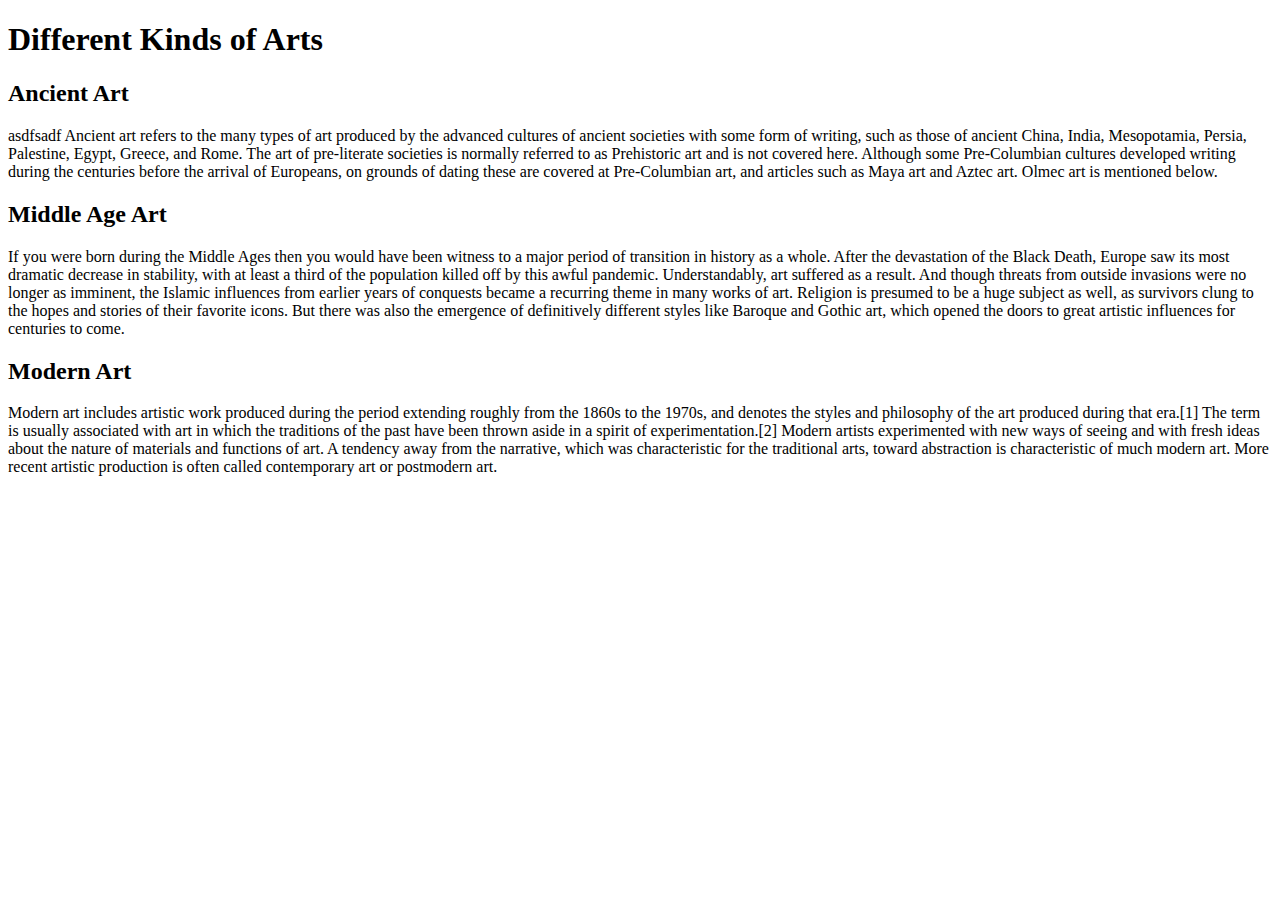
==== index.html @ 4c62f4a9 "test changes" ====
<!DOCTYPE html>
<html>
    <head>
     <meta name="viewport" content="width=device-width, initial-scale=1.0">
    
    <title>Module2WebPage</title>
    <link rel="stylesheet" href="module2.css">
    <h1>Different Kinds of Arts</h1>
</head>
    <body>
        <div class="grid-container">
           
              <div>
                <h2>Ancient Art</h2>asdfsadf Ancient art refers to the many types of art produced by the 
                    advanced cultures of ancient societies with some form of writing, such as those of ancient 
                    China, India, Mesopotamia, Persia, Palestine, Egypt, Greece, and Rome. The art of pre-literate 
                    societies is normally referred to as Prehistoric art and is not covered here. Although some 
                    Pre-Columbian cultures developed writing during the centuries before the arrival of Europeans, 
                    on grounds of dating these are covered at Pre-Columbian art, 
                    and articles such as Maya art and Aztec art. Olmec art is mentioned below.</div>
            <div>
                  <h2>Middle Age Art</h2>If you were born during the Middle Ages then you would have 
                    been witness to a major period of transition in history as a whole. After the devastation of 
                    the Black Death, Europe saw its most dramatic decrease in stability, with at least a third of 
                    the population killed off by this awful pandemic.
                    Understandably, art suffered as a result. And though threats from outside invasions were no 
                    longer as imminent, the Islamic influences from earlier years of conquests became a recurring 
                    theme in many works of art. Religion is presumed to be a huge subject as well, as survivors 
                    clung to the hopes and stories of their favorite icons. But there was also the emergence of 
                    definitively different styles like Baroque and Gothic art, which opened the doors to great 
                    artistic influences for centuries to come.</div>
                
                <div>
                    <h2>Modern Art</h2>Modern art includes artistic work produced during the period 
                    extending roughly from the 1860s to the 1970s, and denotes the styles and philosophy of the 
                    art produced during that era.[1] The term is usually associated with art in which the 
                    traditions of the past have been thrown aside in a spirit of experimentation.[2] Modern 
                    artists experimented with new ways of seeing and with fresh ideas about the nature of 
                    materials and functions of art. A tendency away from the narrative, which was characteristic 
                    for the traditional arts, toward abstraction is characteristic of much modern art. More recent 
                    artistic production is often called contemporary art or postmodern art.
               
                </div>
           </div>
       </body>
    </body>
</html>
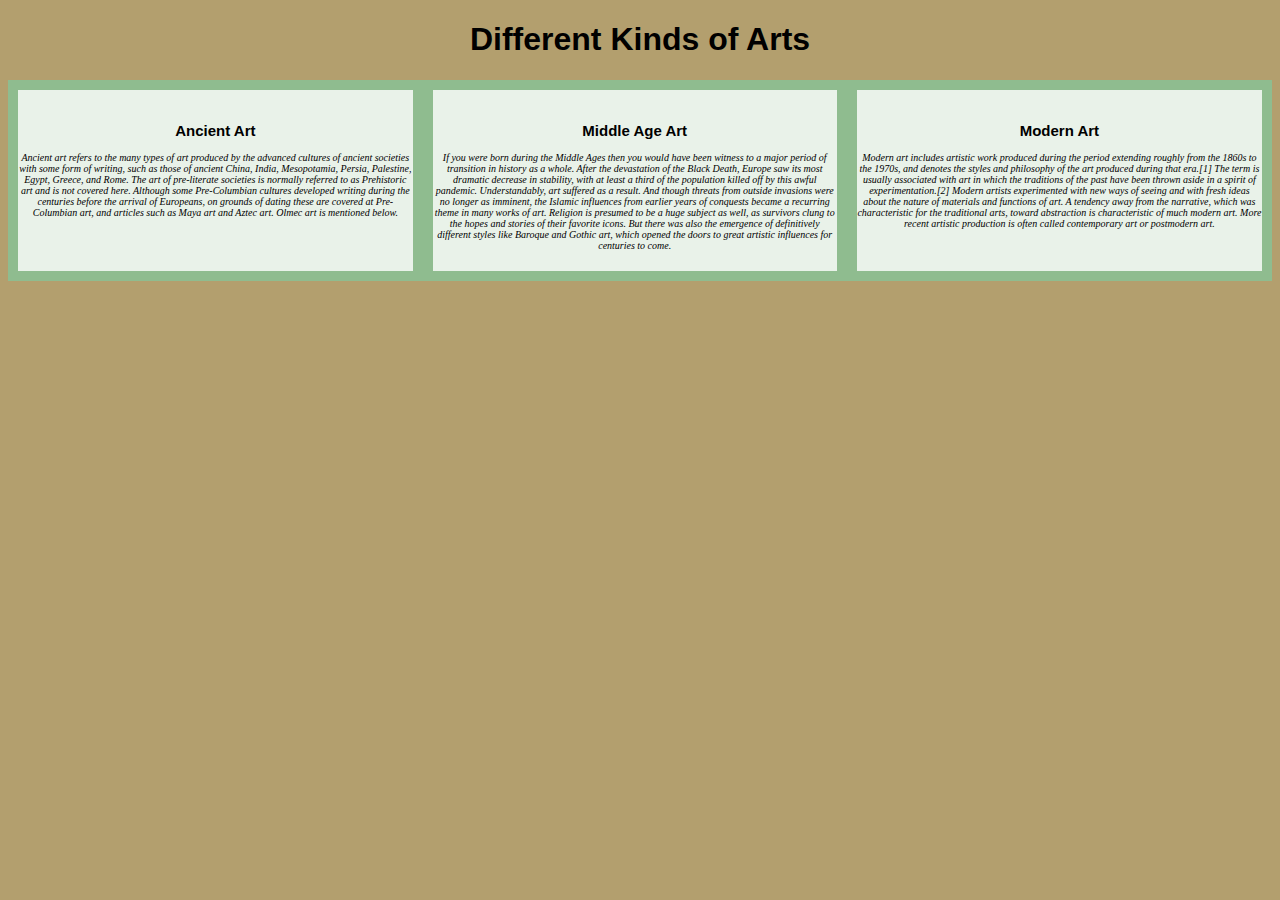
==== commit 5b0eb005: "dd" ====
--- a/index.html
+++ b/index.html
@@ -11,7 +11,7 @@
         <div class="grid-container">
            
               <div>
-                <h2>Ancient Art</h2>asdfsadf Ancient art refers to the many types of art produced by the 
+                <h2>Ancient Art</h2>Ancient art refers to the many types of art produced by the 
                     advanced cultures of ancient societies with some form of writing, such as those of ancient 
                     China, India, Mesopotamia, Persia, Palestine, Egypt, Greece, and Rome. The art of pre-literate 
                     societies is normally referred to as Prehistoric art and is not covered here. Although some 
--- a/module2.css
+++ b/module2.css
@@ -0,0 +1,65 @@
+*{
+    
+    font-family: Arial, Helvetica, sans-serif;
+    font-style: normal;
+    font-weight: 700;
+}
+body{
+    background-color: floralwhite;
+}
+h1{
+    text-align: center;
+    text-decoration: rgb(2, 2, 31);
+    text-underline-position: below;
+}
+h2{
+    text-align: center;
+    text-decoration-color: rgb(25, 25, 66);
+}
+div{
+    font-family: cursive;
+    font-style: oblique;
+    font-weight: 500;
+}
+.grid-container{
+    display: grid;
+    grid-template-columns: auto auto auto;
+    grid-gap:20px;
+    
+    background-color: darkseagreen;
+    padding: 10px;
+
+}
+.grid-container > div {
+    background-color: rgba(255, 255, 255, 0.8);
+    text-align: center;
+    padding: 20px 0;
+    font-size: 10px;
+  }
+
+
+
+@media screen and (max-width: 767px){
+    .grid-container{
+        grid-template-columns: auto;
+    }
+    body{ 
+    background-color: chartreuse;
+}
+}
+@media screen and (max-width: 991px){
+    .grid-container{
+        grid-template-columns: auto auto;
+    }
+   body{
+        background-color: rgb(168, 125, 133);
+    }
+}
+@media screen and (min-width: 992px){
+    .grid-container{
+        grid-template-columns: auto auto auto;
+    }
+    body{
+        background-color: rgb(179, 159, 110);
+    }
+}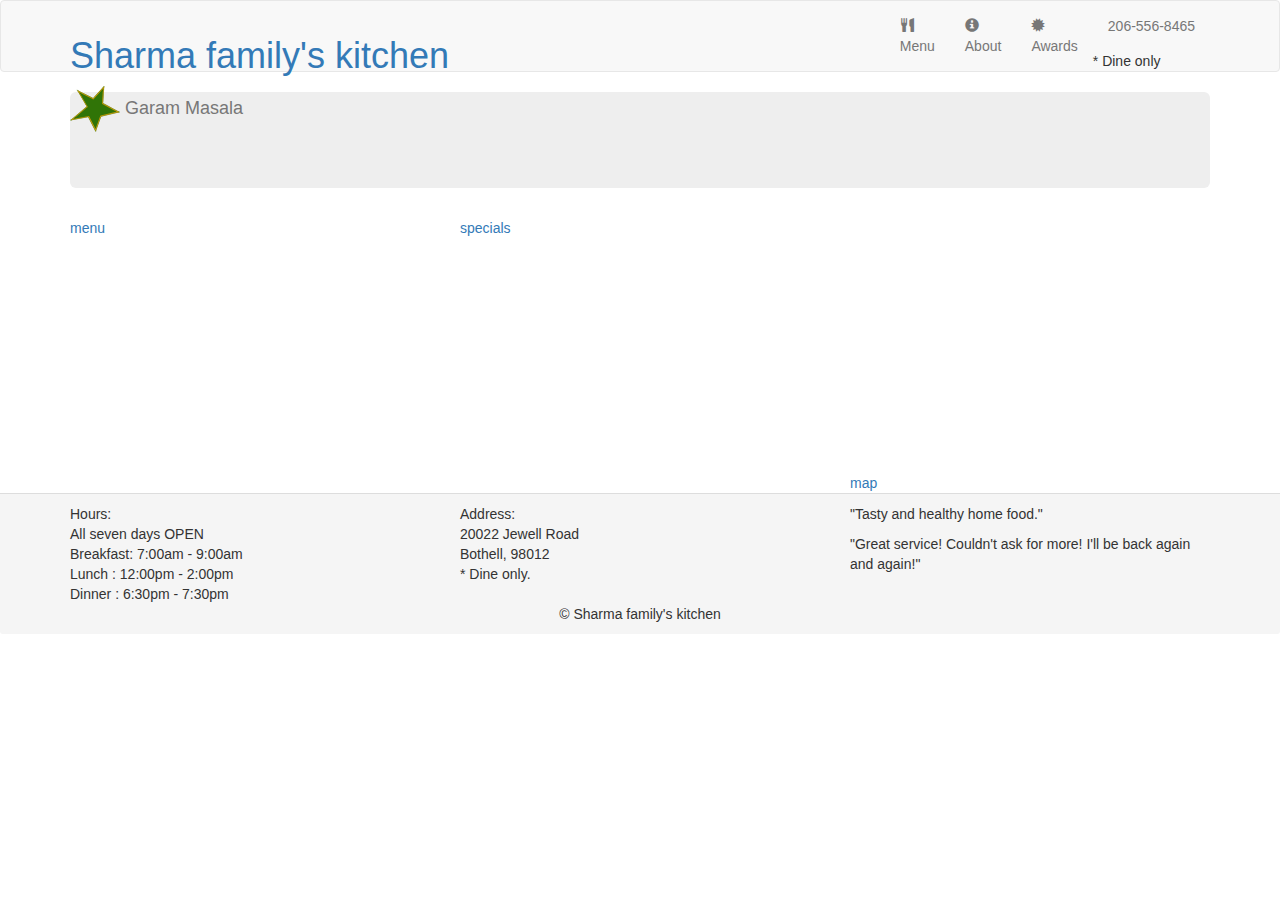
==== commit 4e2b5831: "Rename index2.html to index.html" ====
--- a/index.html
+++ b/index.html
@@ -1,47 +1,112 @@
-<!DOCTYPE html>
-<html>
-    <head>
-     <meta name="viewport" content="width=device-width, initial-scale=1.0">
+<!doctype html>
+<html lang="en">
+  <head>
+    <meta charset="utf-8">
+    <meta http-equiv="X-UA-Compatible" content="IE=edge">
+    <meta name="viewport" content="width=device-width, initial-scale=1">
+    <title>Sharma family's kitchen</title>
+    <link rel="stylesheet" href="css/bootstrap.min.css">
+    <link rel="stylesheet" href="css/styles.css">
+    <link href='https://fonts.googleapis.com/css?family=Oxygen:400,300,700' rel='stylesheet' type='text/css'>
+    <link href='https://fonts.googleapis.com/css?family=Lora' rel='stylesheet' type='text/css'>
+  </head>
+<body>
+  <header>
+    <nav id="header-nav" class="navbar navbar-default">
+      <div class="container">
+        <div class="navbar-header">
+          <a href="index2.html" class="pull-left visible-md visible-lg">
+            <div id="logo-img"></div>
+          </a>
+
+          <div class="navbar-brand">
+            <a href="index2.html"><h1>Sharma family's kitchen</h1></a>
+            <p>
+              <img src="images/starlogo50.png" alt="logo">
+              <span>Garam Masala</span>
+            </p>
+          </div>
+
+          <button id="navbarToggle" type="button" class="navbar-toggle collapsed" 
+          data-toggle="collapse" data-target="#collapsable-nav" aria-expanded="false">
+            <span class="sr-only">Toggle navigation</span>
+            <span class="icon-bar"></span>
+            <span class="icon-bar"></span>
+            <span class="icon-bar"></span>
+          </button>
+        </div>
+        
+        <div id="collapsable-nav" class="collapse navbar-collapse">
+           <ul id="nav-list" class="nav navbar-nav navbar-right">
+            <li id="navHomeButton" class="visible-xs active">
+              <a href="index2.html">
+                <span class="glyphicon glyphicon-home"></span> Home</a>
+            </li>
+            <li id="navMenuButton">
+              <a href="#" onclick="$dc.loadMenuCategories();">
+                <span class="glyphicon glyphicon-cutlery"></span><br class="hidden-xs"> Menu</a>
+            </li>
+            <li>
+              <a href="#">
+                <span class="glyphicon glyphicon-info-sign"></span><br class="hidden-xs"> About</a>
+            </li>
+            <li>
+              <a href="#">
+                <span class="glyphicon glyphicon-certificate"></span><br class="hidden-xs"> Awards</a>
+            </li>
+            <li id="phone" class="hidden-xs">
+              <a href="tel:206-556-8465">
+                <span>206-556-8465</span></a><div>* Dine only</div>
+            </li>
+          </ul><!-- #nav-list -->
+        </div><!-- .collapse .navbar-collapse -->
+      </div><!-- .container -->
+    </nav><!-- #header-nav -->
+  </header>
+
+  <div id="call-btn" class="visible-xs">
+    <a class="btn" href="tel:206-556-8465">
+    <span class="glyphicon glyphicon-earphone"></span>
+    206-556-8465
+    </a>
+  </div>
+  <div id="xs-deliver" class="text-center visible-xs">* Dine only</div>
+
+  <div id="main-content" class="container"></div>
     
-    <title>Module2WebPage</title>
-    <link rel="stylesheet" href="module2.css">
-    <h1>Different Kinds of Arts</h1>
-</head>
-    <body>
-        <div class="grid-container">
-           
-              <div>
-                <h2>Ancient Art</h2>Ancient art refers to the many types of art produced by the 
-                    advanced cultures of ancient societies with some form of writing, such as those of ancient 
-                    China, India, Mesopotamia, Persia, Palestine, Egypt, Greece, and Rome. The art of pre-literate 
-                    societies is normally referred to as Prehistoric art and is not covered here. Although some 
-                    Pre-Columbian cultures developed writing during the centuries before the arrival of Europeans, 
-                    on grounds of dating these are covered at Pre-Columbian art, 
-                    and articles such as Maya art and Aztec art. Olmec art is mentioned below.</div>
-            <div>
-                  <h2>Middle Age Art</h2>If you were born during the Middle Ages then you would have 
-                    been witness to a major period of transition in history as a whole. After the devastation of 
-                    the Black Death, Europe saw its most dramatic decrease in stability, with at least a third of 
-                    the population killed off by this awful pandemic.
-                    Understandably, art suffered as a result. And though threats from outside invasions were no 
-                    longer as imminent, the Islamic influences from earlier years of conquests became a recurring 
-                    theme in many works of art. Religion is presumed to be a huge subject as well, as survivors 
-                    clung to the hopes and stories of their favorite icons. But there was also the emergence of 
-                    definitively different styles like Baroque and Gothic art, which opened the doors to great 
-                    artistic influences for centuries to come.</div>
-                
-                <div>
-                    <h2>Modern Art</h2>Modern art includes artistic work produced during the period 
-                    extending roughly from the 1860s to the 1970s, and denotes the styles and philosophy of the 
-                    art produced during that era.[1] The term is usually associated with art in which the 
-                    traditions of the past have been thrown aside in a spirit of experimentation.[2] Modern 
-                    artists experimented with new ways of seeing and with fresh ideas about the nature of 
-                    materials and functions of art. A tendency away from the narrative, which was characteristic 
-                    for the traditional arts, toward abstraction is characteristic of much modern art. More recent 
-                    artistic production is often called contemporary art or postmodern art.
-               
-                </div>
-           </div>
-       </body>
-    </body>
-</html>+  <footer class="panel-footer">
+    <div class="container">
+      <div class="row">
+        <section id="hours" class="col-sm-4">
+          <span>Hours:</span><br>
+          All seven days OPEN<br>
+          Breakfast: 7:00am - 9:00am<br>
+          Lunch    : 12:00pm - 2:00pm<br>
+          Dinner   : 6:30pm - 7:30pm
+          
+          <hr class="visible-xs">
+        </section>
+        <section id="address" class="col-sm-4">
+          <span>Address:</span><br>
+          20022 Jewell Road<br>
+          Bothell, 98012
+          <p>* Dine only.</p>
+          <hr class="visible-xs">
+        </section>
+        <section id="testimonials" class="col-sm-4">
+          <p>"Tasty and healthy home food."</p>
+          <p>"Great service! Couldn't ask for more! I'll be back again and again!"</p>
+        </section>
+      </div>
+      <div class="text-center">&copy; Sharma family's kitchen</div>
+    </div>
+  </footer>
+
+  <!-- jQuery (Bootstrap JS plugins depend on it) -->
+  <script src="js/jquery-2.1.4.min.js"></script>
+  <script src="js/bootstrap.min.js"></script>
+  
+   <script src="js/ajax-utils.js"></script>
+   <script src="js/script.js"></script>
+</body>
+</html>
